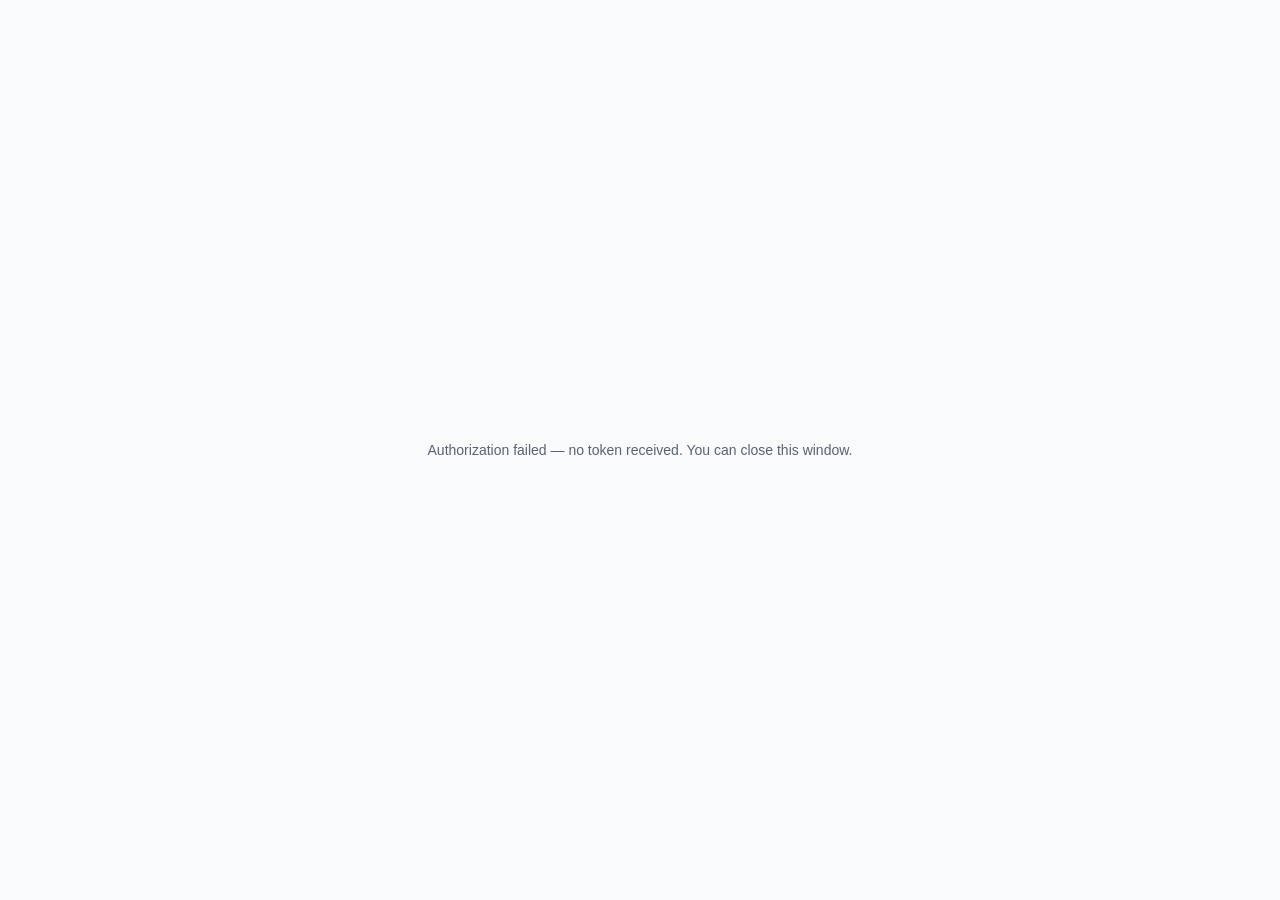
==== authorize-callback.html @ 0a91a3e1 "Replace Flutter app with Trellegant Power-Up at root" ====
<!DOCTYPE html>
<html lang="en">
<head>
  <meta charset="utf-8">
  <title>Authorizing Trellegant…</title>
  <style>
    body {
      font-family: -apple-system, BlinkMacSystemFont, 'Segoe UI', Roboto, sans-serif;
      display: flex;
      align-items: center;
      justify-content: center;
      height: 100vh;
      margin: 0;
      background: #f9fafb;
      color: #5a6370;
      font-size: 14px;
    }
  </style>
</head>
<body>
  <p>Authorizing… this window will close automatically.</p>
  <script>
    // Trello redirects here with the token in the URL fragment:
    // https://athorsnes.github.io/trellegant/authorize-callback.html#token=xxxx
    const hash   = window.location.hash.slice(1); // strip leading #
    const params = new URLSearchParams(hash);
    const token  = params.get('token');

    if (token && window.opener && typeof window.opener.authorize === 'function') {
      // Hand the token back to the Power-Up client library
      window.opener.authorize(token);
      window.close();
    } else if (token) {
      // Fallback: store in localStorage — t.authorize() polls for this too
      localStorage.setItem('trello_token', token);
      window.close();
    } else {
      document.querySelector('p').textContent =
        'Authorization failed — no token received. You can close this window.';
    }
  </script>
</body>
</html>
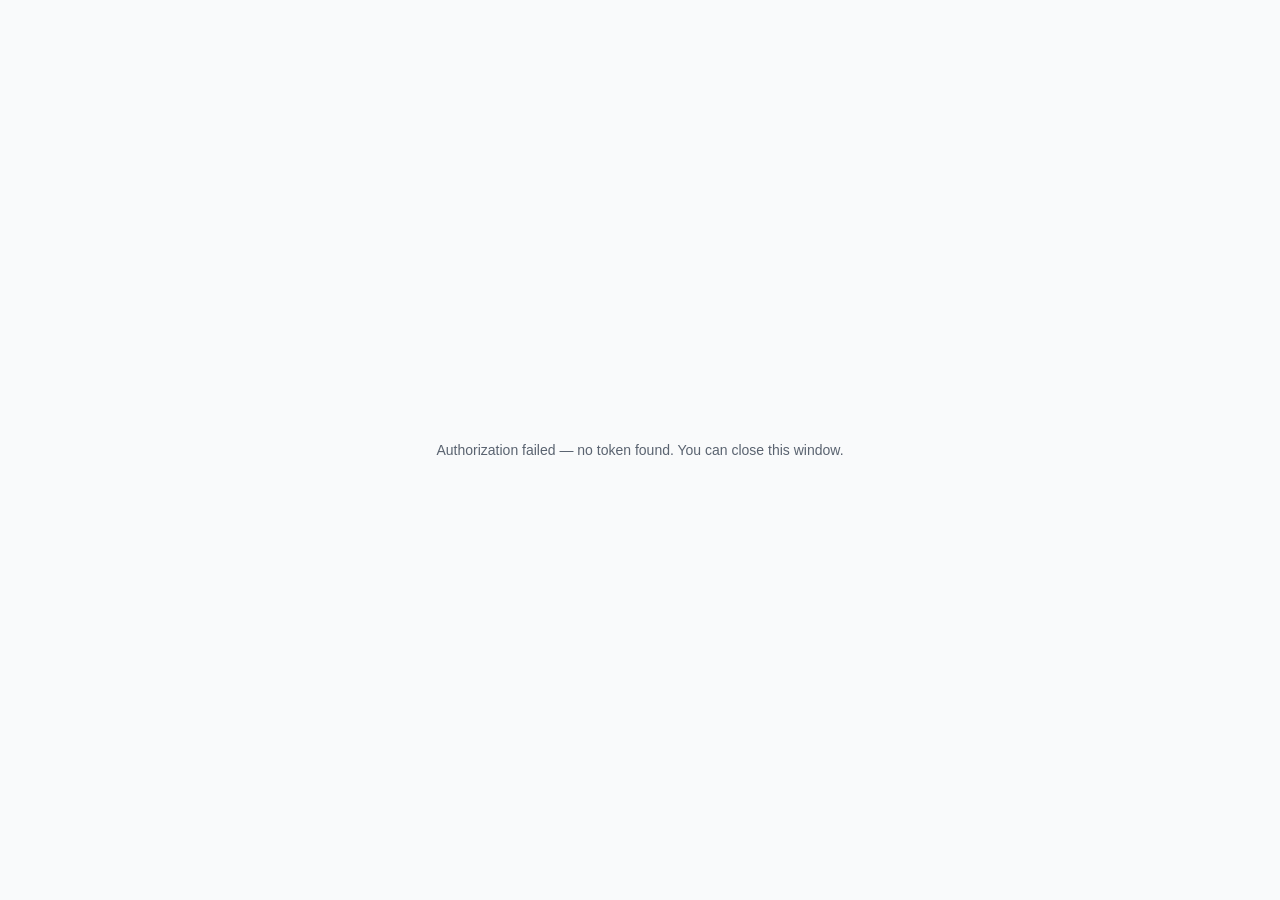
==== commit b526026c: "Fix auth: use localStorage polling instead of window.opener" ====
--- a/authorize-callback.html
+++ b/authorize-callback.html
@@ -21,22 +21,18 @@
   <p>Authorizing… this window will close automatically.</p>
   <script>
     // Trello redirects here with the token in the URL fragment:
-    // https://athorsnes.github.io/trellegant/authorize-callback.html#token=xxxx
-    const hash   = window.location.hash.slice(1); // strip leading #
+    // https://athorsnes.github.io/authorize-callback.html#token=xxxx
+    const hash   = window.location.hash.slice(1);
     const params = new URLSearchParams(hash);
     const token  = params.get('token');
 
-    if (token && window.opener && typeof window.opener.authorize === 'function') {
-      // Hand the token back to the Power-Up client library
-      window.opener.authorize(token);
-      window.close();
-    } else if (token) {
-      // Fallback: store in localStorage — t.authorize() polls for this too
-      localStorage.setItem('trello_token', token);
+    if (token) {
+      // Store in localStorage — auth.js polls for this key
+      localStorage.setItem('trellegant_auth_token', token);
       window.close();
     } else {
       document.querySelector('p').textContent =
-        'Authorization failed — no token received. You can close this window.';
+        'Authorization failed — no token found. You can close this window.';
     }
   </script>
 </body>
